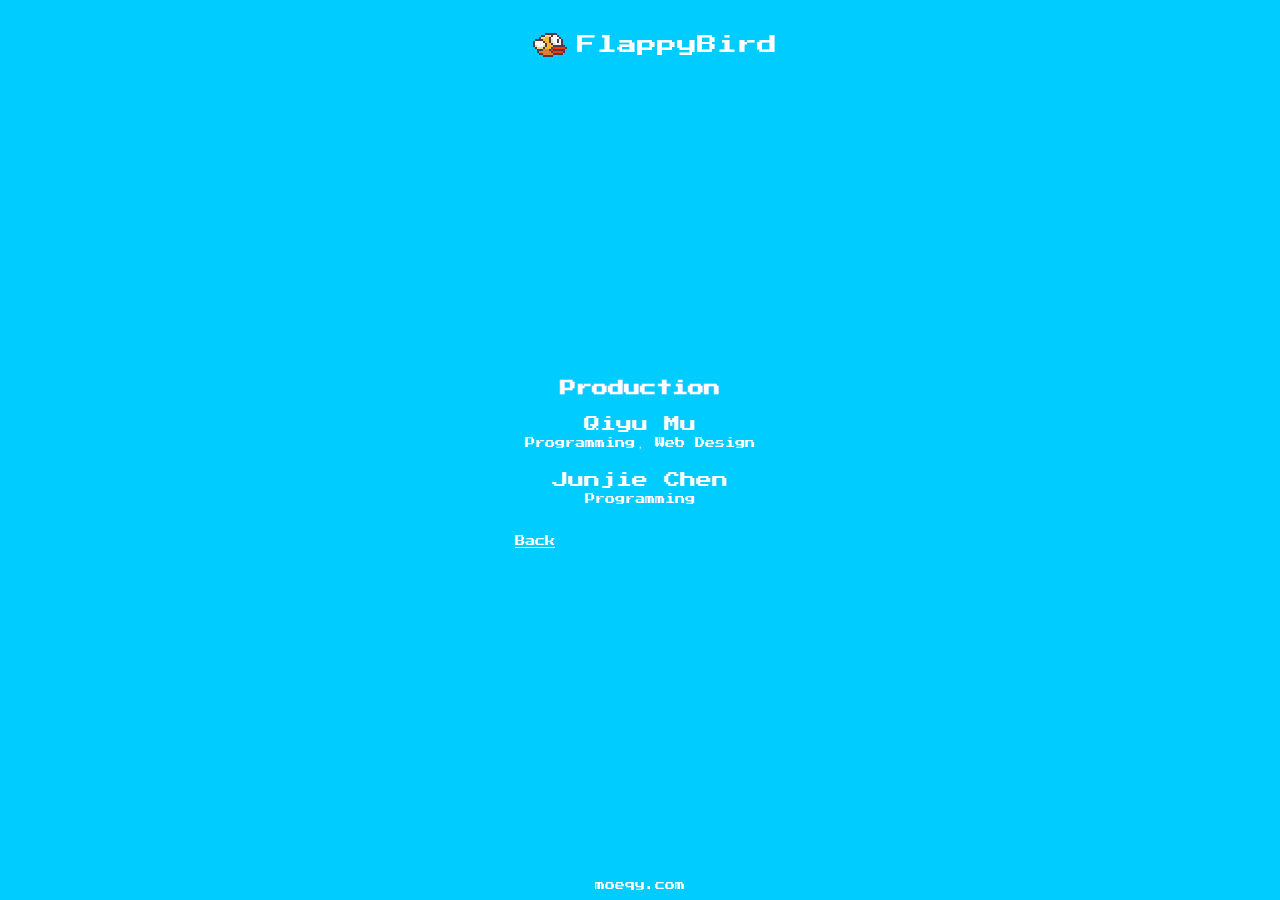
==== about/index.html @ 8df5c59d "update 1.0v" ====
<!DOCTYPE html>
<html>

<head>
  <title>FlappyBird</title>
  <meta charset="utf-8">
  <meta name="viewport" content="width=device-width">
  <link rel="stylesheet" href="/index.css" />
  <link rel="preconnect" href="https://fonts.googleapis.com">
  <link rel="preconnect" href="https://fonts.gstatic.com" crossorigin>
  <link href="https://fonts.googleapis.com/css2?family=Press+Start+2P&display=swap" rel="stylesheet">
</head>

<body>
  <div class="header">
    <img src="/app/bird0_0.png">
    <div class="title">FlappyBird</div>
  </div>
  <div class="main">
    <div class="layout">
      <ul class="pro">
        <li><b>Production</b></li>
        <li>Qiyu Mu<br><span>Programming， Web Design</span></li>
        <li>Junjie Chen<br><span>Programming</span></li>
      </ul>
      <a href="/" style="font-size: 10px; 
  text-decoration: underline;">Back</a>
    </div>
  </div>
  <div class="footer">
    <a href="https://moeqy.com/en/" target="_blank" style="font-size: 10px;">moeqy.com</a>
  </div>
</body>

</html>
---- index.css ----
html,
body {
  padding: 0;
  margin: 0;
  background-color: #00ccff;
  font-family: 'Press Start 2P', cursive;
  color: #fff;
}

a {
  color: #fff;
  text-decoration: none;
}

a:hover {
  color: #ccc;
}

b {
  margin-bottom: 20px;
}

span {
  font-size: 10px;
}

ul {
  padding: 0;
}

.header {
  z-index: 100;
  width: 100%;
  min-height: 70px;
  padding: 10px;
  position: fixed;
  display: flex;
  align-items: center;
  justify-content: center;
}

.header {
  font-size: 20px;
}

.header img {
  padding: 10px;
}

.main {
  display: flex;
  align-items: center;
  justify-content: center;
  height: 100vh;
}

.main ul li {
  list-style: none;
  padding: 10px;
  text-align: center;
  max-width: 350px;
}

.main .layout {
  padding: 20px;
}

.footer {
  width: 100%;
  bottom: 10px;
  position: fixed;
  display: flex;
  align-items: center;
  justify-content: center;
}
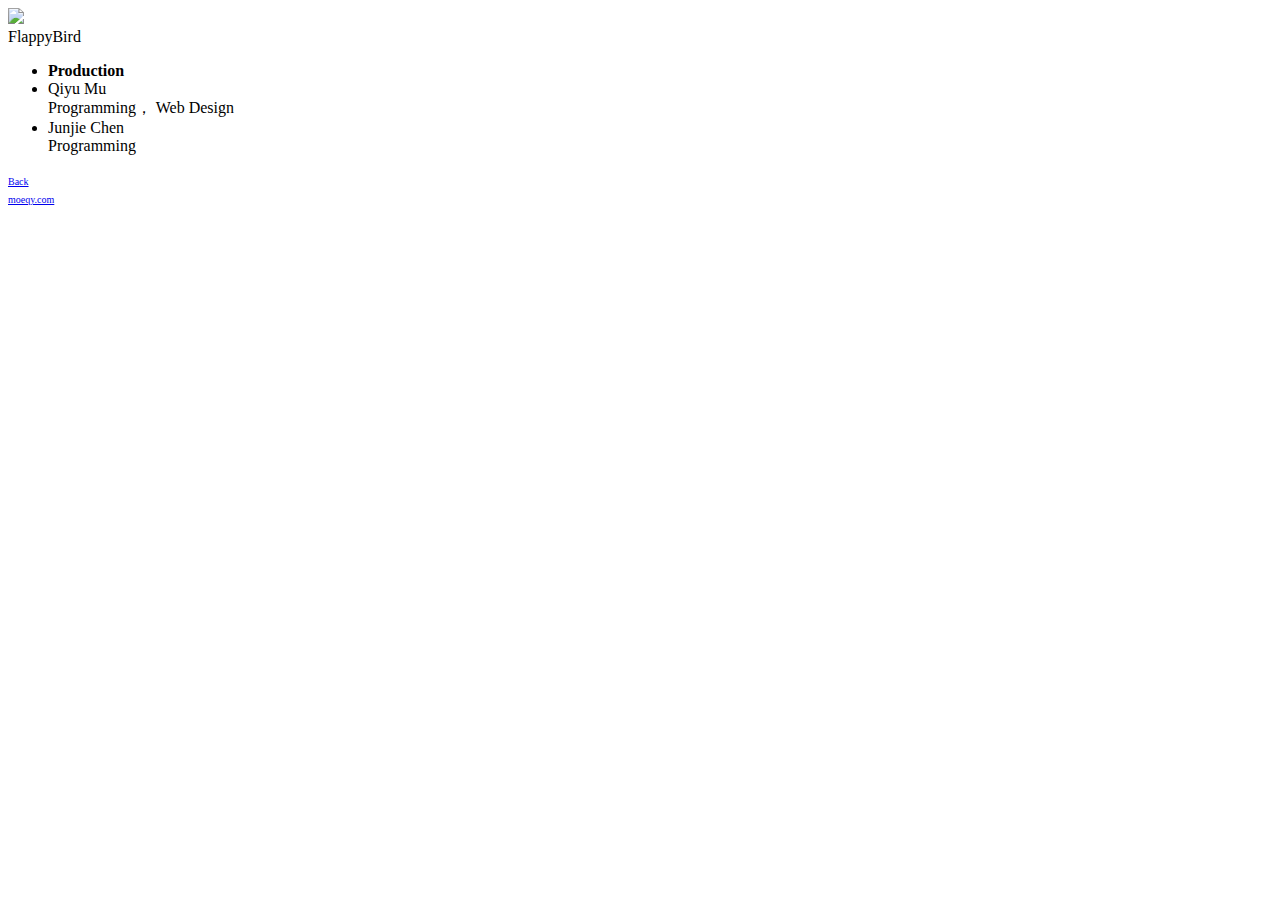
==== commit a9ec17d6: "fixed bug" ====
--- a/about/index.html
+++ b/about/index.html
@@ -5,7 +5,7 @@
   <title>FlappyBird</title>
   <meta charset="utf-8">
   <meta name="viewport" content="width=device-width">
-  <link rel="stylesheet" href="/index.css" />
+  <link rel="stylesheet" href="./index.css" />
   <link rel="preconnect" href="https://fonts.googleapis.com">
   <link rel="preconnect" href="https://fonts.gstatic.com" crossorigin>
   <link href="https://fonts.googleapis.com/css2?family=Press+Start+2P&display=swap" rel="stylesheet">
@@ -13,7 +13,7 @@
 
 <body>
   <div class="header">
-    <img src="/app/bird0_0.png">
+    <img src="./app/bird0_0.png">
     <div class="title">FlappyBird</div>
   </div>
   <div class="main">
@@ -23,7 +23,7 @@
         <li>Qiyu Mu<br><span>Programming， Web Design</span></li>
         <li>Junjie Chen<br><span>Programming</span></li>
       </ul>
-      <a href="/" style="font-size: 10px; 
+      <a href="./" style="font-size: 10px; 
   text-decoration: underline;">Back</a>
     </div>
   </div>
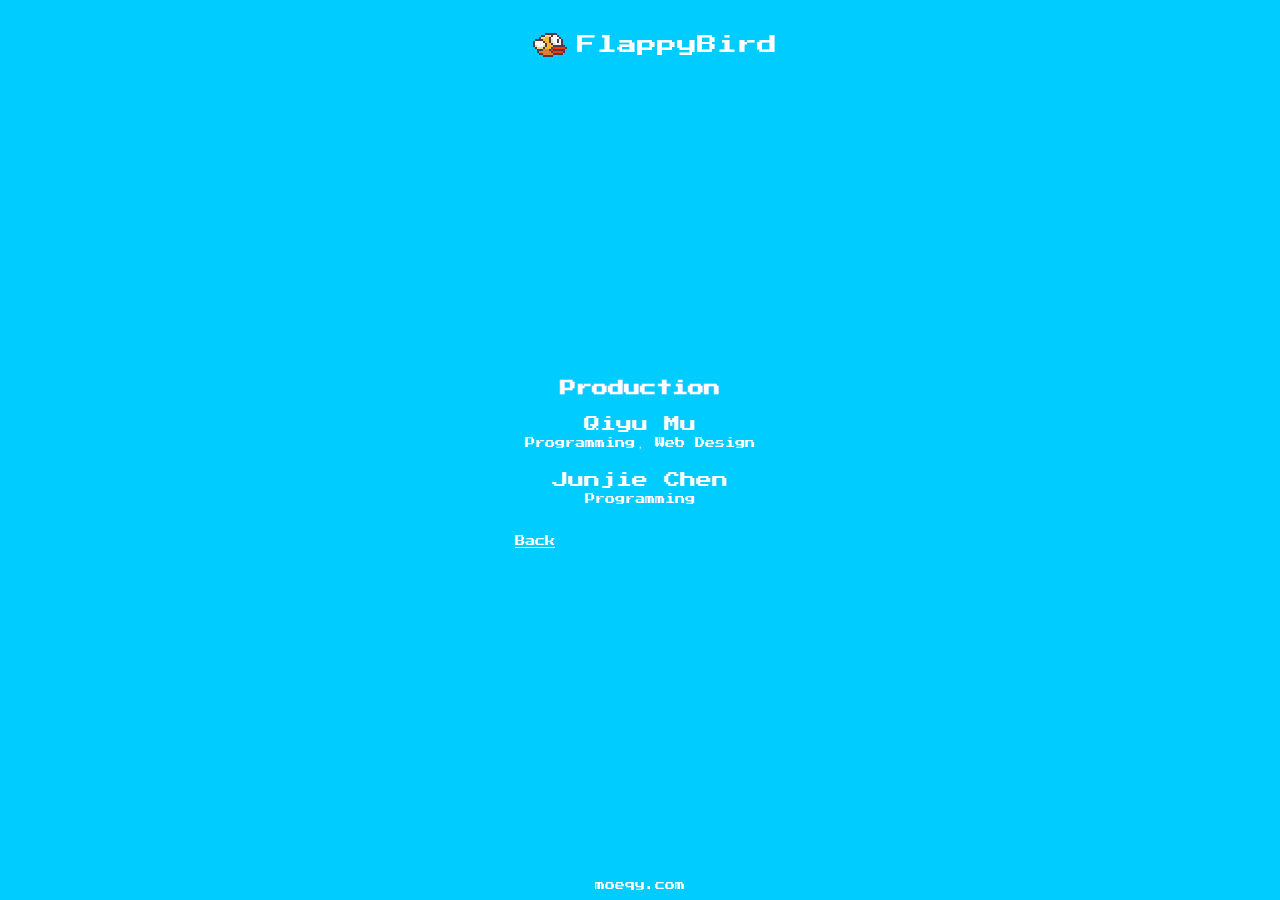
==== commit cab681d1: "fixed bug" ====
--- a/about/index.html
+++ b/about/index.html
@@ -5,7 +5,7 @@
   <title>FlappyBird</title>
   <meta charset="utf-8">
   <meta name="viewport" content="width=device-width">
-  <link rel="stylesheet" href="./index.css" />
+  <link rel="stylesheet" href="../index.css" />
   <link rel="preconnect" href="https://fonts.googleapis.com">
   <link rel="preconnect" href="https://fonts.gstatic.com" crossorigin>
   <link href="https://fonts.googleapis.com/css2?family=Press+Start+2P&display=swap" rel="stylesheet">
@@ -13,7 +13,7 @@
 
 <body>
   <div class="header">
-    <img src="./app/bird0_0.png">
+    <img src="../app/bird0_0.png">
     <div class="title">FlappyBird</div>
   </div>
   <div class="main">
@@ -23,7 +23,7 @@
         <li>Qiyu Mu<br><span>Programming， Web Design</span></li>
         <li>Junjie Chen<br><span>Programming</span></li>
       </ul>
-      <a href="./" style="font-size: 10px; 
+      <a href="../" style="font-size: 10px; 
   text-decoration: underline;">Back</a>
     </div>
   </div>
--- a/index.css
+++ b/index.css
@@ -0,0 +1,75 @@
+html,
+body {
+  padding: 0;
+  margin: 0;
+  background-color: #00ccff;
+  font-family: 'Press Start 2P', cursive;
+  color: #fff;
+}
+
+a {
+  color: #fff;
+  text-decoration: none;
+}
+
+a:hover {
+  color: #ccc;
+}
+
+b {
+  margin-bottom: 20px;
+}
+
+span {
+  font-size: 10px;
+}
+
+ul {
+  padding: 0;
+}
+
+.header {
+  z-index: 100;
+  width: 100%;
+  min-height: 70px;
+  padding: 10px;
+  position: fixed;
+  display: flex;
+  align-items: center;
+  justify-content: center;
+}
+
+.header {
+  font-size: 20px;
+}
+
+.header img {
+  padding: 10px;
+}
+
+.main {
+  display: flex;
+  align-items: center;
+  justify-content: center;
+  height: 100vh;
+}
+
+.main ul li {
+  list-style: none;
+  padding: 10px;
+  text-align: center;
+  max-width: 350px;
+}
+
+.main .layout {
+  padding: 20px;
+}
+
+.footer {
+  width: 100%;
+  bottom: 10px;
+  position: fixed;
+  display: flex;
+  align-items: center;
+  justify-content: center;
+}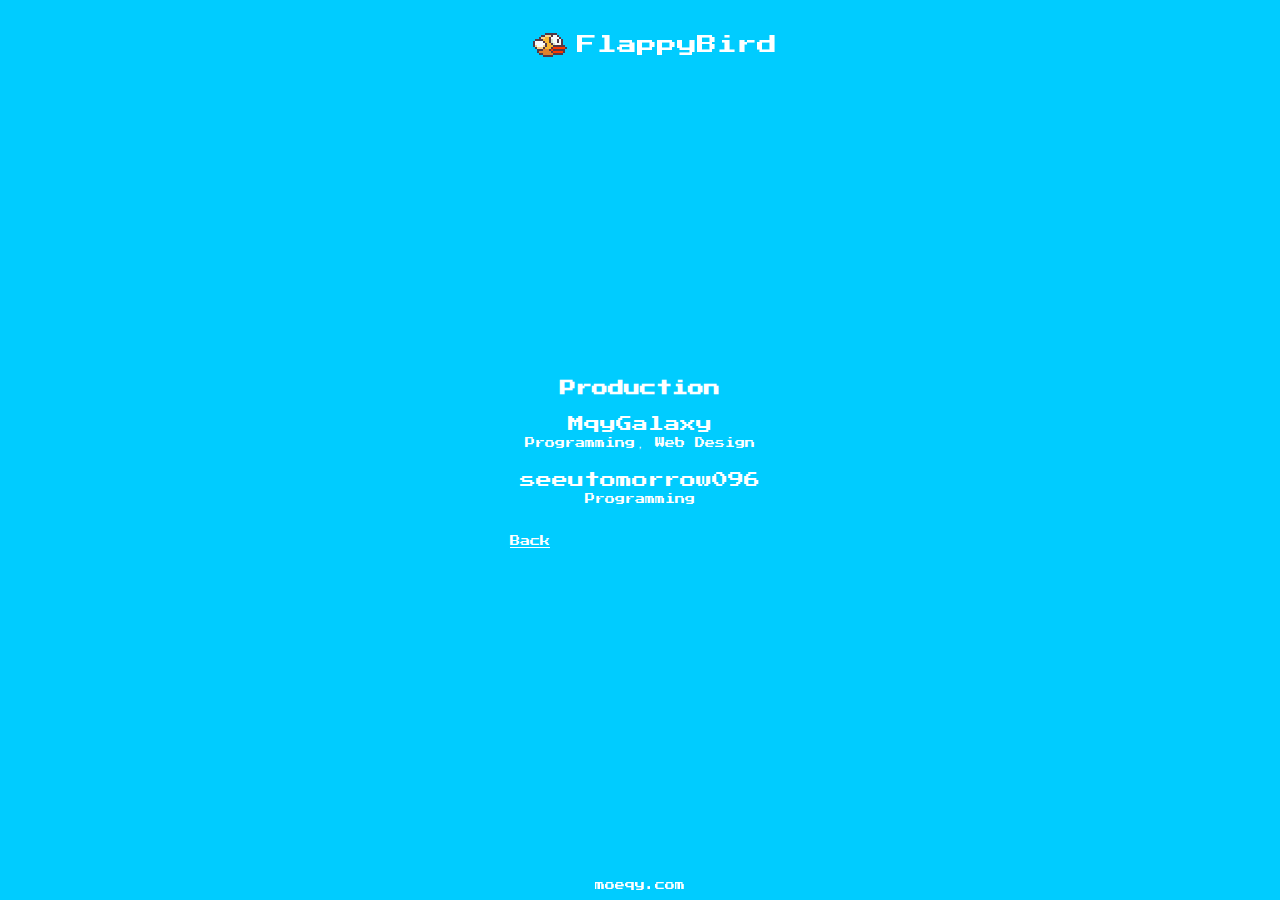
==== commit 584f3189: "Update index.html" ====
--- a/about/index.html
+++ b/about/index.html
@@ -20,8 +20,8 @@
     <div class="layout">
       <ul class="pro">
         <li><b>Production</b></li>
-        <li>Qiyu Mu<br><span>Programming， Web Design</span></li>
-        <li>Junjie Chen<br><span>Programming</span></li>
+        <li>MqyGalaxy<br><span>Programming， Web Design</span></li>
+        <li>seeutomorrow096<br><span>Programming</span></li>
       </ul>
       <a href="../" style="font-size: 10px; 
   text-decoration: underline;">Back</a>
@@ -32,4 +32,4 @@
   </div>
 </body>
 
-</html>+</html>
